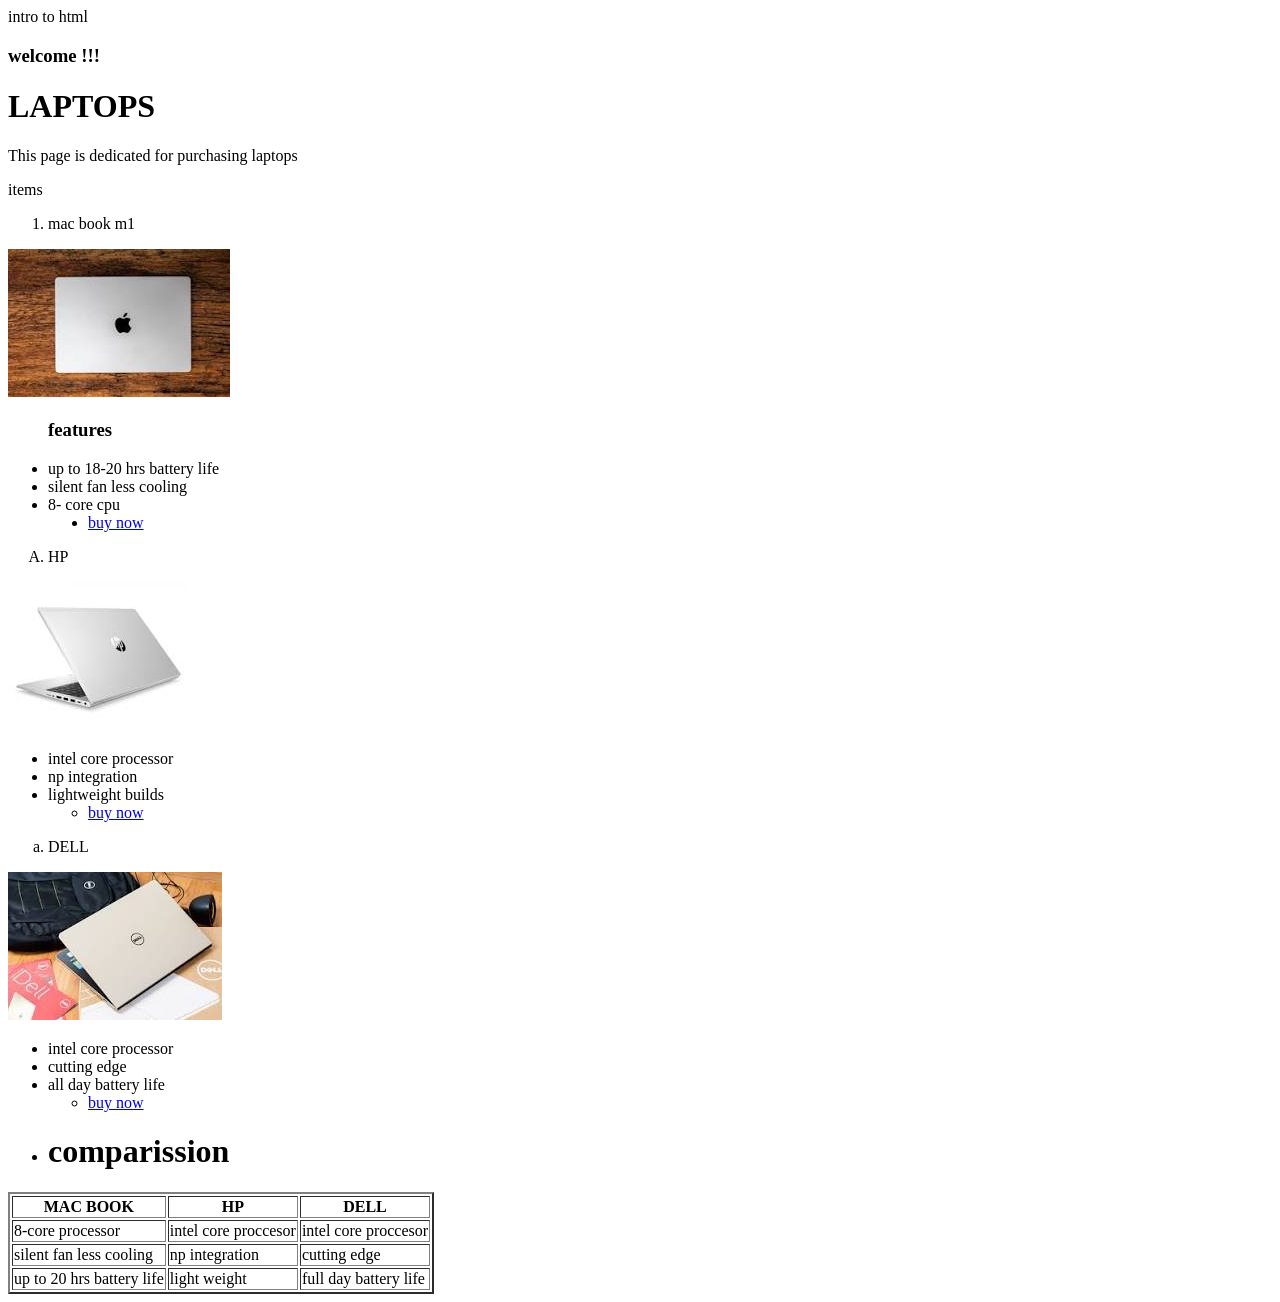
==== index.html @ 981c4709 "intro to html tags" ====
<!DOCTYPE html>
<html lang"en">
    <head>
        <meta charset=""utf-8" />
        <meta name=""viewport" content="width=device-width, intial-scale=1.0"
        <title>intro to html</title>
    </head>
    <body>
        <h3>welcome !!!</h3>
        <h1>LAPTOPS</h1>
            <P>This page is dedicated for purchasing laptops</P>
        <!-- descrption list -->
         <dt>items</dt>
         <!-- orderd list-->
         <ol>
            <li>mac book m1</li>
         </ol>
         <img src="img/mac book.jpeg"/>
         <!--unordered list-->
         <ul>
           <h3>features</h3>
           <li> up to 18-20 hrs battery life </li>
           <li>silent fan less cooling</li>
           <li>8- core cpu</li>
           <ul type="disc">
            <li>
                <a href="buy now.html" target="blank">
                    buy now
                </a>
            </li>

           </ul>
           </ul>
           <ol type="A">
            <li>HP</li>
           </ol>
           <img src="img/hp.jpeg"/>
           <ul>
            <li>intel core processor</li>
            <li>np integration</li>
            <li>lightweight builds</li>
            <ul>
                <li>
                    <a href="buy now.html" target="_blank">
                     buy now   
                    </a>
                </li>
            </ul>
            
           </ul>
            <ol type="a">
            <li>DELL</li>
           </ol>
           <img src="img/download.jpeg"/>
           <ul>
            <li>intel core processor</li>
            <li>cutting edge</li>
            <li>all day battery life</li>
            <ul>
                <li>
                    <a href="buy now.html" target="_blank">
                     buy now   
                    </a>
                </li>
            </ul>
            
           </ul>
           <!--tables-->
        <ul typr="square">
            <li>
                <h1>comparission</h1>
            </li>
        </ul>
           <table border="2">
            <tr>
                <th>MAC BOOK</th>
                <th>HP</th>
                <th>DELL</th>
            </tr>
            <tr>
                <td>8-core processor</td>
                <td>intel core proccesor</td>
                <td>intel core proccesor</td>
            </tr>
            <tr>
                <td>silent fan less cooling</td>
                <td>np integration</td>
                <td>cutting edge</td>
            </tr>
            <tr>
                <td>up to 20 hrs battery life</td>
                <td>light weight</td>
                <td>full day battery life</td>
            </tr>
           </table>

          
 


    </body>
</htm>
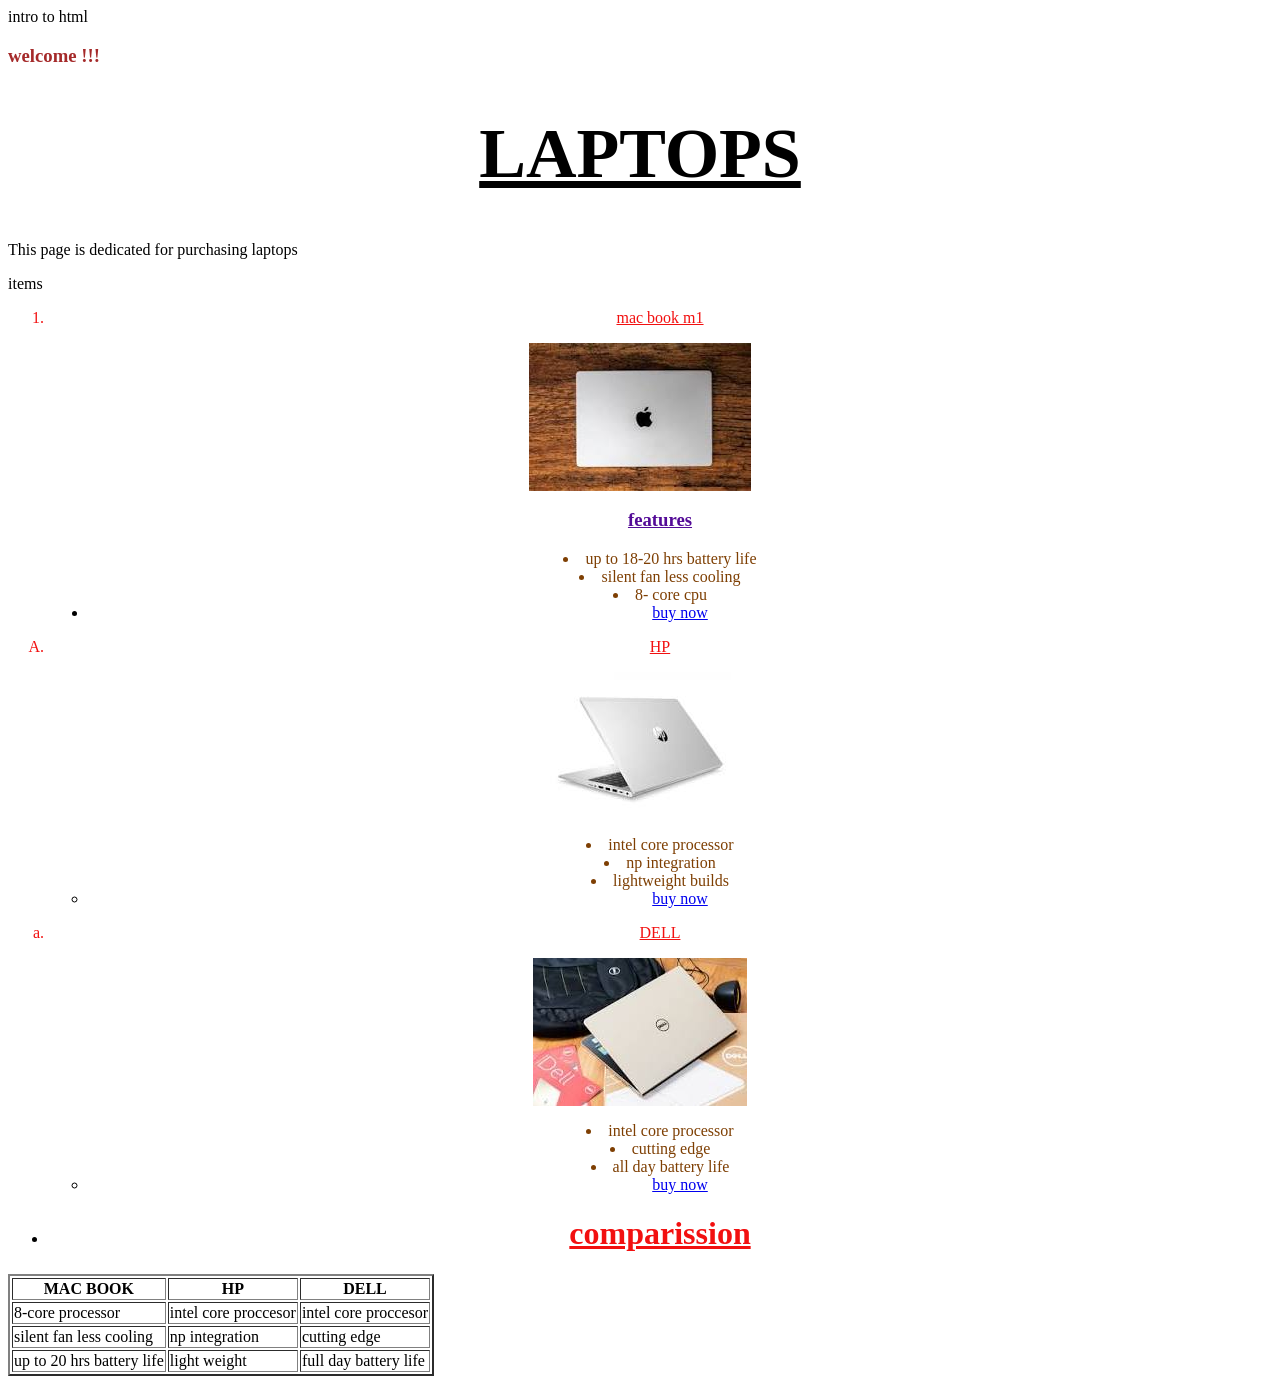
==== commit 85c5288e: "add index,style,and buy now files" ====
--- a/index.html
+++ b/index.html
@@ -4,63 +4,77 @@
         <meta charset=""utf-8" />
         <meta name=""viewport" content="width=device-width, intial-scale=1.0"
         <title>intro to html</title>
+        <!--internal css-->
+        <style>
+           
+             
+             
+        </style>
+        <link rel="stylesheet" href="style.css">
     </head>
     <body>
-        <h3>welcome !!!</h3>
-        <h1>LAPTOPS</h1>
+         <h3>welcome !!!</h3>
+        <!--inline csss-->
+        <h1 style="text-align: center; font-size: 70px; text-decoration: underline;" style="color:rgb(1, 1, 15)">LAPTOPS</h1>
             <P>This page is dedicated for purchasing laptops</P>
         <!-- descrption list -->
          <dt>items</dt>
          <!-- orderd list-->
          <ol>
-            <li>mac book m1</li>
+            <li class="theme-color">mac book m1</li>
          </ol>
-         <img src="img/mac book.jpeg"/>
-         <!--unordered list-->
+         <img class="center-block"src="img/mac book.jpeg"/>
+         <!--ucnordered list-->
          <ul>
-           <h3>features</h3>
-           <li> up to 18-20 hrs battery life </li>
-           <li>silent fan less cooling</li>
-           <li>8- core cpu</li>
+           <h3 id="head-3">features</h3>
+           <li class="text-align"> up to 18-20 hrs battery life </li>
+           <li class="text-align">silent fan less cooling</li>
+           <li class="text-align">8- core cpu</li>
            <ul type="disc">
             <li>
+                <div style="text-align: center;">
                 <a href="buy now.html" target="blank">
                     buy now
                 </a>
+            </div>
             </li>
 
            </ul>
            </ul>
            <ol type="A">
-            <li>HP</li>
+            <li class="theme-color">HP</li>
            </ol>
-           <img src="img/hp.jpeg"/>
+           <img class="center-block" src="img/hp.jpeg"/>
            <ul>
-            <li>intel core processor</li>
-            <li>np integration</li>
-            <li>lightweight builds</li>
+            <li class="text-align">intel core processor</li>
+            <li class="text-align">np integration</li>
+            <li class="text-align">lightweight builds</li>
             <ul>
                 <li>
+                    <div style="text-align: center;">
                     <a href="buy now.html" target="_blank">
                      buy now   
                     </a>
+                </div>
                 </li>
             </ul>
             
            </ul>
             <ol type="a">
-            <li>DELL</li>
+            <li class="theme-color">DELL</li>
            </ol>
-           <img src="img/download.jpeg"/>
+           <img class="center-block" src="img/download.jpeg"/>
            <ul>
-            <li>intel core processor</li>
-            <li>cutting edge</li>
-            <li>all day battery life</li>
+            <li class="text-align">intel core processor</li>
+            <li class="text-align">cutting edge</li>
+            <li class="text-align">all day battery life</li>
             <ul>
                 <li>
+                    <div style="text-align: center;">
                     <a href="buy now.html" target="_blank">
                      buy now   
                     </a>
+                    </div>
                 </li>
             </ul>
             
@@ -68,7 +82,7 @@
            <!--tables-->
         <ul typr="square">
             <li>
-                <h1>comparission</h1>
+                <h1 class="theme-color">comparission</h1>
             </li>
         </ul>
            <table border="2">
@@ -93,6 +107,8 @@
                 <td>full day battery life</td>
             </tr>
            </table>
+        
+           
 
           
  
--- a/style.css
+++ b/style.css
@@ -0,0 +1,28 @@
+ h3 {
+            color:brown;
+             }
+            
+             
+             #head-3{
+                color:rgb(83, 10, 151);
+                font: size 20px; ;
+                text-align:center;
+                text-decoration: underline;
+             }
+             .theme-color{
+                color: rgb(242, 16, 16);
+                text-align: center;
+                text-decoration: underline;
+             }
+             .text-align{
+                color: rgb(126, 63, 3);
+                text-align: center;
+                list-style:inside;
+            }
+            .center-block{
+                display: block;
+                margin-left: auto;
+                margin-right: auto;
+                width;
+            }
+            
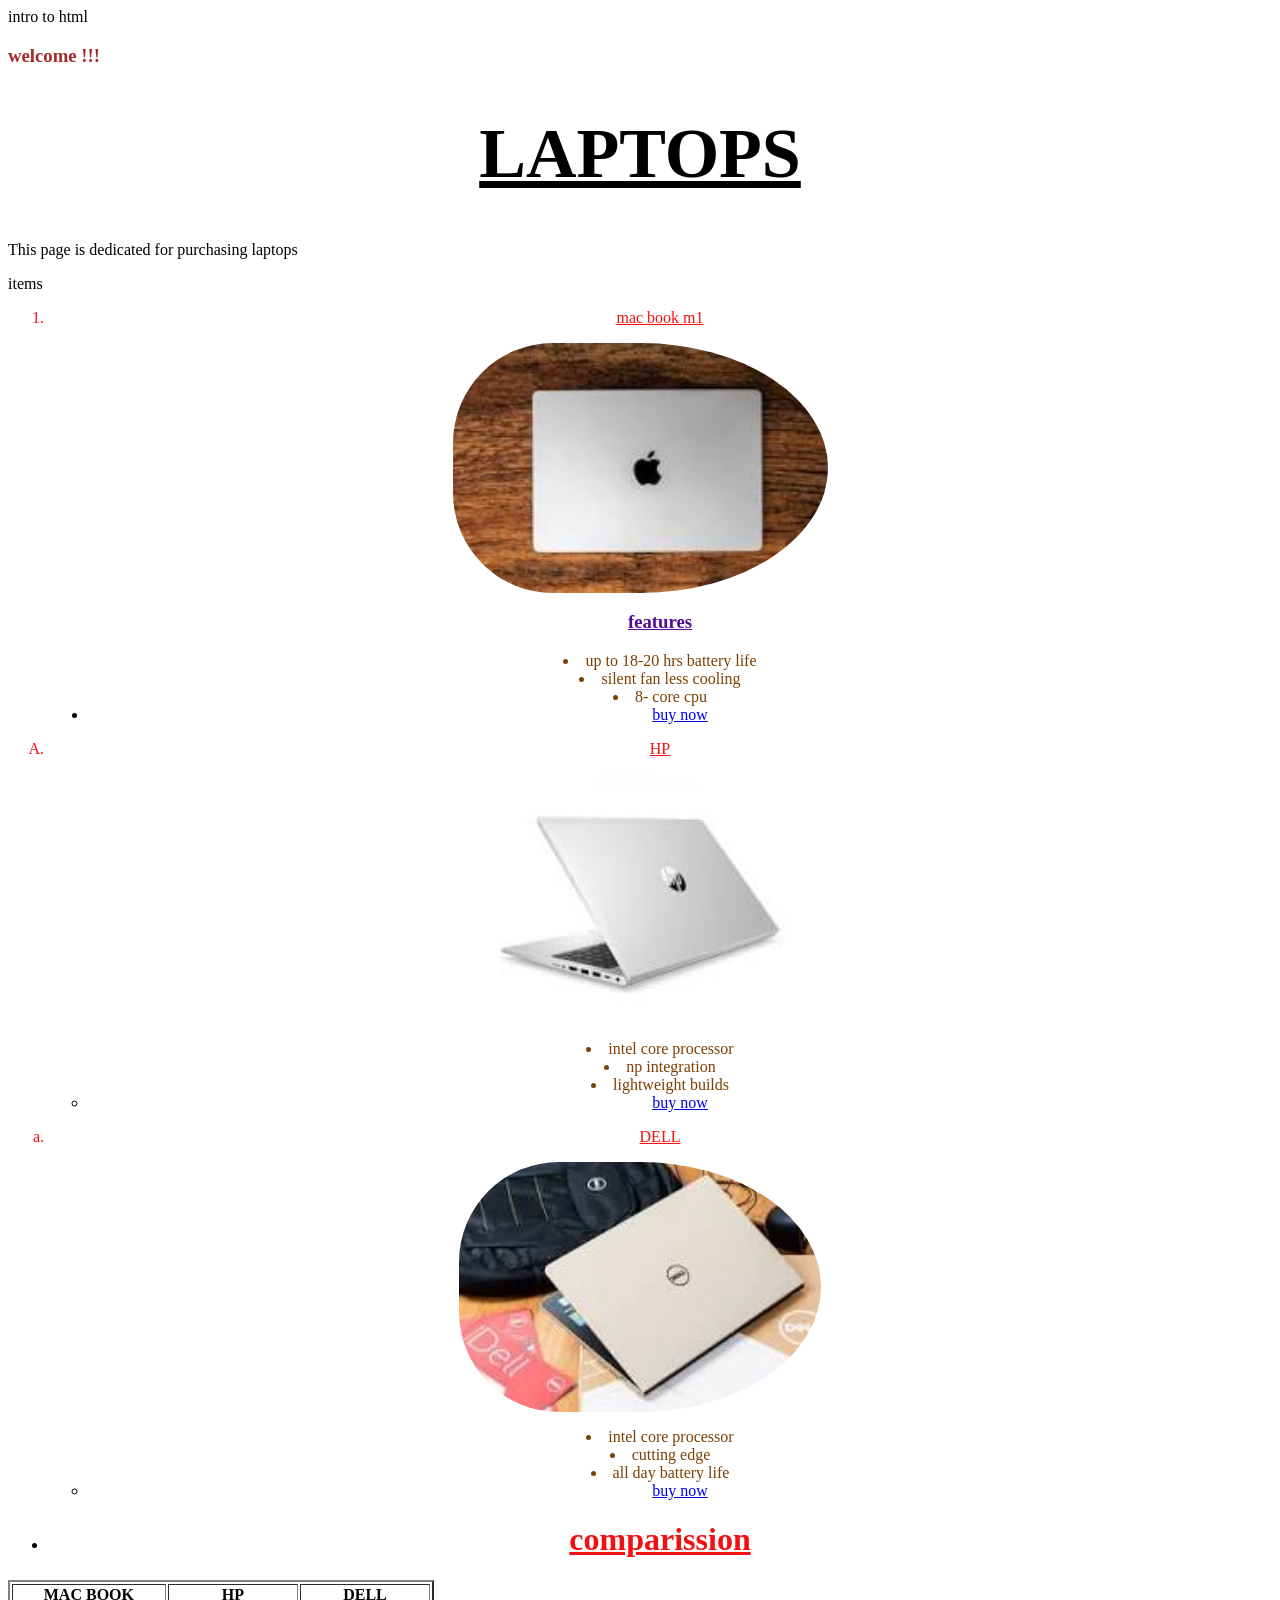
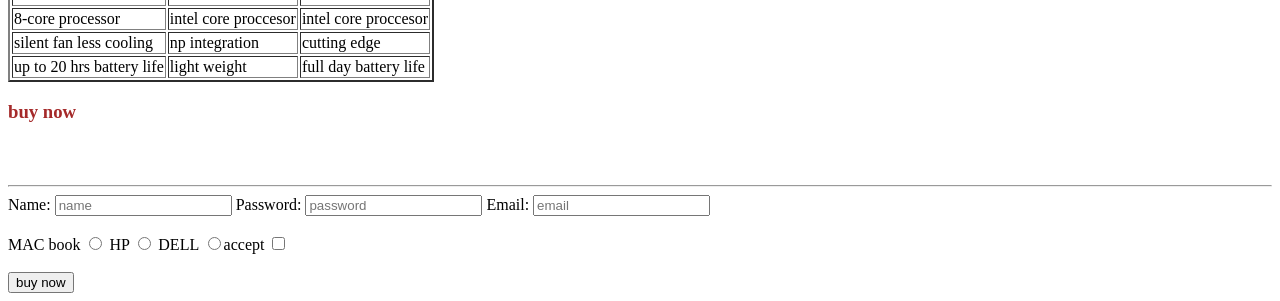
==== commit 3cd75197: "intial commit of module 1 files" ====
--- a/index.html
+++ b/index.html
@@ -107,6 +107,43 @@
                 <td>full day battery life</td>
             </tr>
            </table>
+            <h3>buy now</h3>
+         <br>
+           <br>
+           <hr>
+           <form>
+            <label for="name">
+                Name:
+            </label>
+            <input id="name" type="text"placeholder="name" required />
+            <label for="password">
+                Password:
+            </label>
+            <input id="password" type="Password" placeholder="password">
+            <label for="email">
+                Email:
+            </label>
+            <input id="email" type="Email" placeholder="email"
+            <br>
+            <br>
+            <br>
+            <label>
+                MAC book
+            <input type="radio" name="laptops" value="MAC book"
+        </label>
+         <label>
+                HP
+            <input type="radio" name="laptops" value="HP"
+        </label>
+         <label>
+                DELL
+            <input type="radio" name="laptops" value="DELL"
+            <label>accept</label> <input type="checkbox"
+        </label>
+        <br>
+        <br>
+            <button> buy now </button>
+           </form>
         
            
 
--- a/style.css
+++ b/style.css
@@ -23,6 +23,28 @@
                 display: block;
                 margin-left: auto;
                 margin-right: auto;
-                width;
+                width:auto;
+            }
+            .card-title{
+                font-family: "Geist Pixel", sans-serif;
+            }
+            .card details{
+                font-family: "Gelasio", serif;
+                line-height: 15px;
+            }
+            img{
+               width:250px;
+               height: 250px;
+               border-radius:100px;
+               border-bottom-right-radius: 50%;
+               border-top-right-radius: 50%;
+            }
+            .card{
+               border: 1px solid rgba(63, 0, 172, 0.436);
+               padding: 15px;px;
+               margin: 15px;
+               width: 250px;
+               border-radius: 8px;
+               background-color: hsl(180, 7%, 68%);
             }
             
